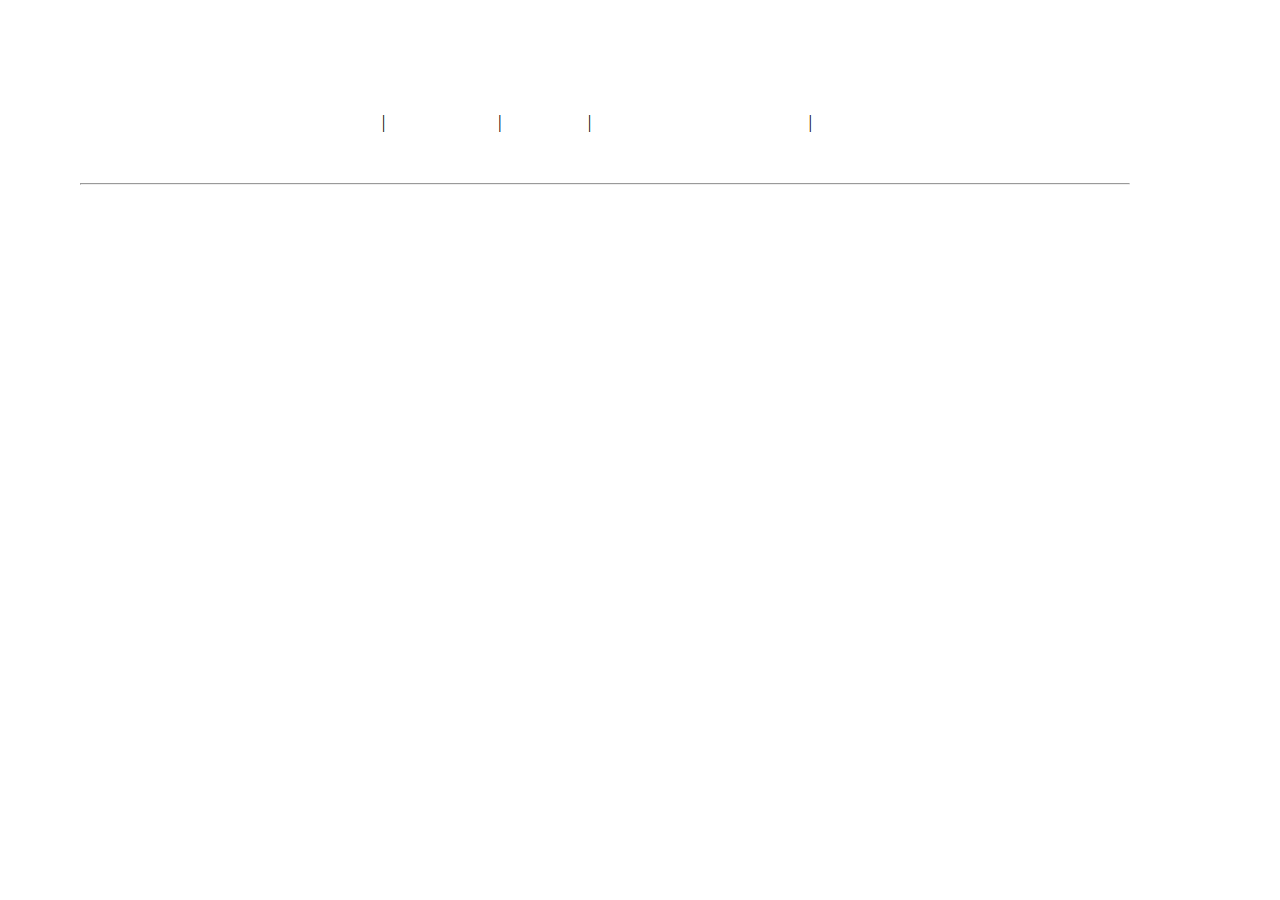
==== about.html @ 7a81c571 "1st change" ====
<!DOCTYPE html>
<html>
<head>
  <link rel="stylesheet" href="css/style.css">
  <link href="https://fonts.googleapis.com/css?family=Merienda" rel="stylesheet">
  <title>LA PETITE MODESTE | About</title>
</head>
<body background="images/redbackground.png">
  <h1 id="title">La petite modeste</h1>
    <nav>
      <p class="navigation1"><a href="index.html">HOME</a> | <a href="travel.html">TRAVEL</a> | <a href="blog.html">BLOG</a> | <a href="WomenInTech.html">WOMEN IN TECH</a> | <a href="about.html">ABOUT</a></p>
    </nav>

<!-- add pictures linked to latest posts -->

<footer>
  <hr>
  <p>La Petite Modeste, copyright &copy; 2018</p>
</footer>

</body>
</html>
---- css/style.css ----
body{
  font-size: 16px;
  margin-bottom: 100px;
  margin-right: 150px;
  margin-left: 80px;

}


#title{
  color: white;
  font-size: 40px;
  font-family: 'Merienda', cursive;
  text-align: center;
}

.navigation1 {
  text-decoration-color: white;
  font-size: 18px;
  margin: 0px 0px 50px 0px;
  text-align: center;
  letter-spacing: 4px;
  position: sticky;
}

a {
  color: white;
  text-decoration: none;
}



.logos {
  float: right;
}

footer{
  color: white;
  font-size: 15px;
  text-align: center;
}
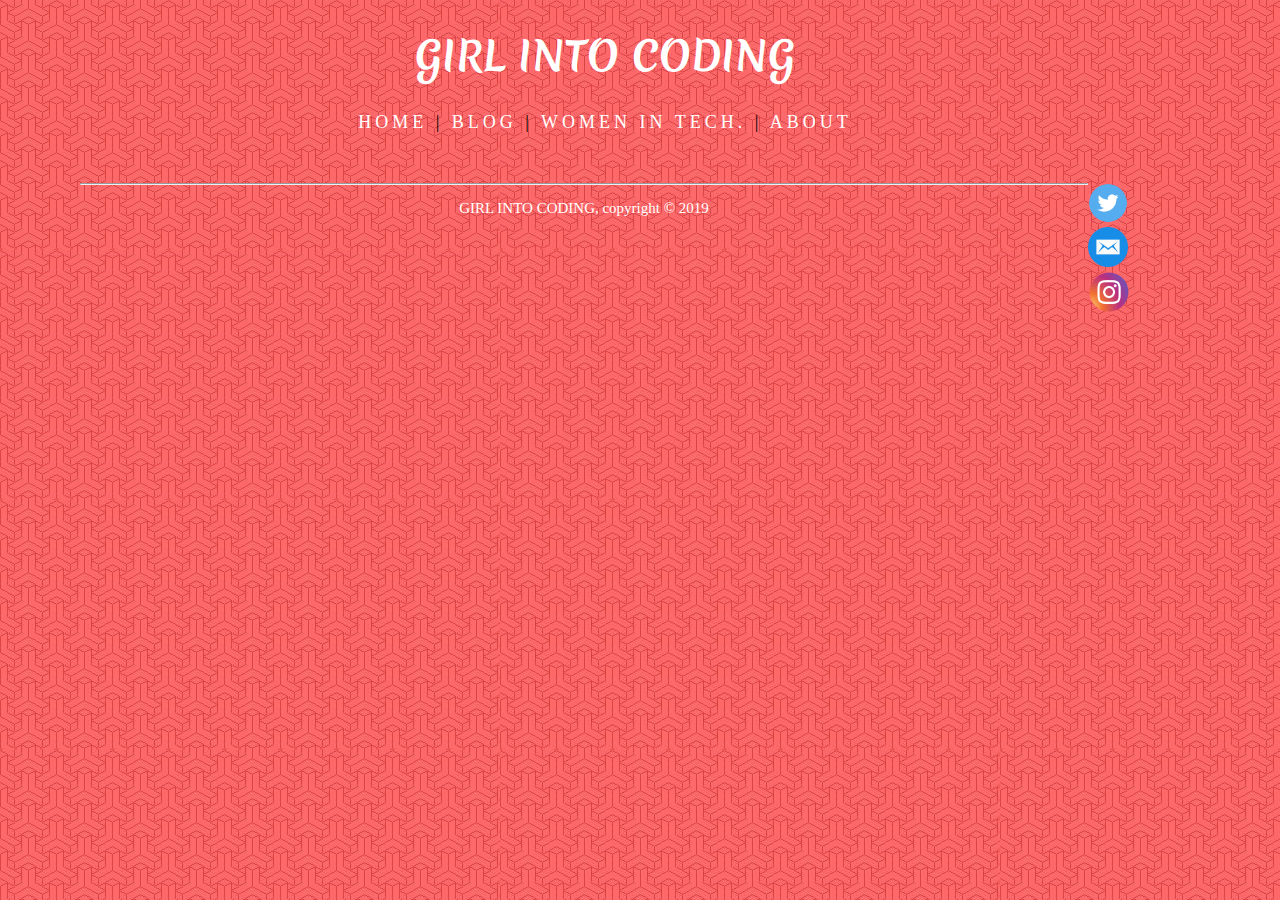
==== commit d2588ce0: "addings" ====
--- a/about.html
+++ b/about.html
@@ -3,19 +3,26 @@
 <head>
   <link rel="stylesheet" href="css/style.css">
   <link href="https://fonts.googleapis.com/css?family=Merienda" rel="stylesheet">
-  <title>LA PETITE MODESTE | About</title>
-</head>
-<body background="images/redbackground.png">
-  <h1 id="title">La petite modeste</h1>
-    <nav>
-      <p class="navigation1"><a href="index.html">HOME</a> | <a href="travel.html">TRAVEL</a> | <a href="blog.html">BLOG</a> | <a href="WomenInTech.html">WOMEN IN TECH</a> | <a href="about.html">ABOUT</a></p>
-    </nav>
+  <title>GIRL INTO CODING | Home</title>
+  </head>
+  <body   background= "images/pattern-07.jpg">
+  <h1 id="title">GIRL INTO CODING</h1>
+    <nav1>
+      <p class="navigation1"><a href="index.html">HOME</a> | <a href="blog.html">BLOG</a> | <a href="WomenInTech.html">WOMEN IN TECH.</a> | <a href="about.html">ABOUT</a></p>
+    </nav1>
+
+    <SocialMedia class="logos">
+      <a style="display: block;" href="https://twitter.com/soraya_charef"><img src="images/Twitter.png" alt="Twitter logo" style="whidth:40px;height: 40px;"></a>
+      <a style="display: block;" href="#"><img src="images/mail-logo.png" alt="email logo" style="whidth:40px;height: 40px;"></a>
+      <a style="display: block;" href="#"><img src="images/instagram-logo.png" alt="Instagram logo" style="whidth:42px;height: 42px;"></a>
+   </SocialMedia>
+
 
 <!-- add pictures linked to latest posts -->
 
 <footer>
   <hr>
-  <p>La Petite Modeste, copyright &copy; 2018</p>
+  <p>GIRL INTO CODING, copyright &copy; 2019</p>
 </footer>
 
 </body>
--- a/css/style.css
+++ b/css/style.css
@@ -34,6 +34,25 @@
   float: right;
 }
 
+.form-submit{
+  display: inline-block;
+  padding: 10px 20px;
+  font-size: 15px;
+  cursor: pointer;
+  text-align: center;
+  text-decoration: none;
+  outline: none;
+  color: #fff;
+  background-color: black;
+  border: none;
+  border-radius: 15px;
+}
+
+.form-submit:hover {background-color: grey}
+
+
+
+
 footer{
   color: white;
   font-size: 15px;
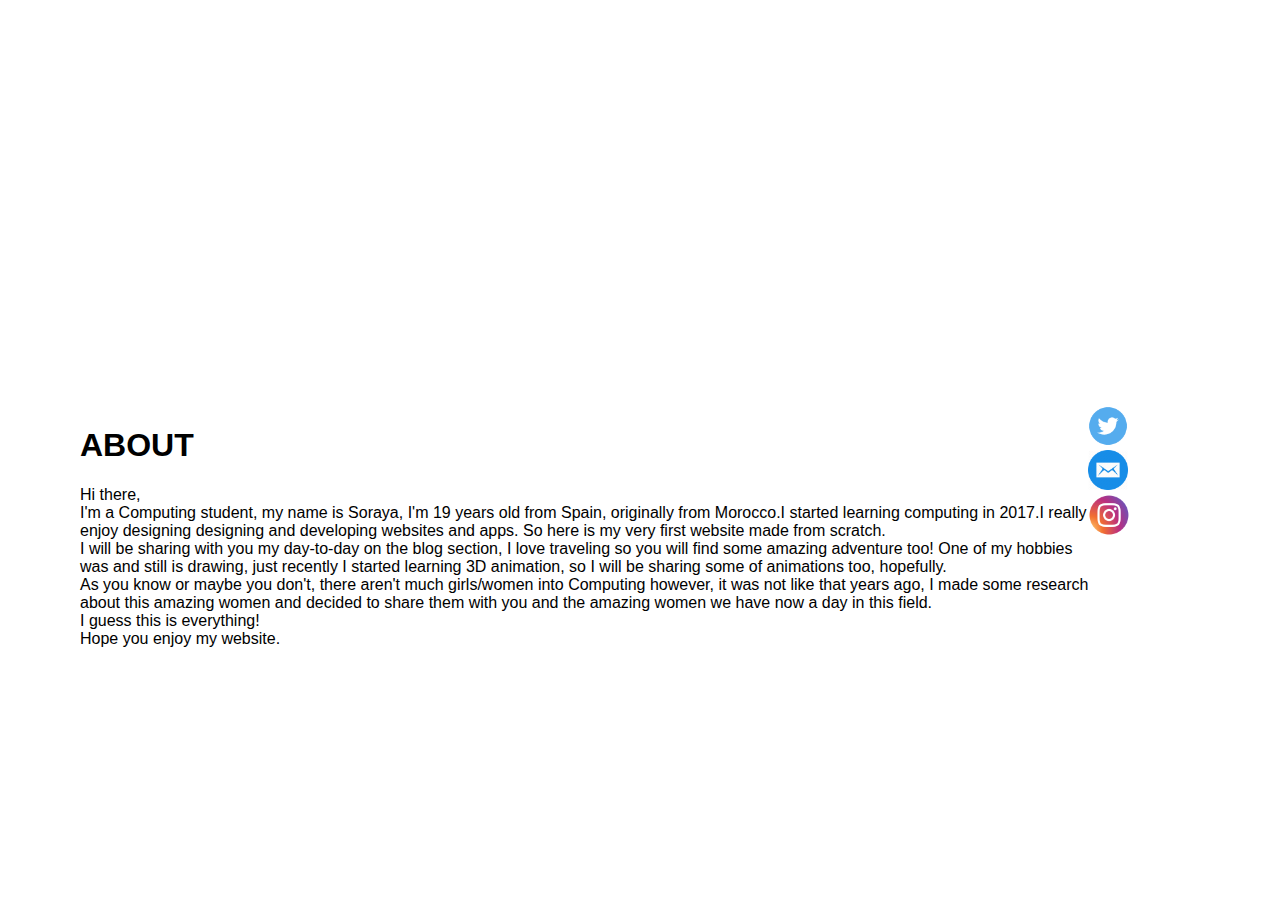
==== commit b4c6c7d0: "new design" ====
--- a/about.html
+++ b/about.html
@@ -2,28 +2,46 @@
 <html>
 <head>
   <link rel="stylesheet" href="css/style.css">
-  <link href="https://fonts.googleapis.com/css?family=Merienda" rel="stylesheet">
-  <title>GIRL INTO CODING | Home</title>
-  </head>
-  <body   background= "images/pattern-07.jpg">
-  <h1 id="title">GIRL INTO CODING</h1>
-    <nav1>
-      <p class="navigation1"><a href="index.html">HOME</a> | <a href="blog.html">BLOG</a> | <a href="WomenInTech.html">WOMEN IN TECH.</a> | <a href="about.html">ABOUT</a></p>
-    </nav1>
+<link href="https://fonts.googleapis.com/css?family=Courgette|Merienda" rel="stylesheet">
+<link href="https://fonts.googleapis.com/css?family=Open+Sans+Condensed:300" rel="stylesheet">
+  <title>Girl Into Coding</title>
+</head>
+<body>
+<a href="index2.html"><h1>Girl<br>Into<br>Coding</h1></a>
 
-    <SocialMedia class="logos">
-      <a style="display: block;" href="https://twitter.com/soraya_charef"><img src="images/Twitter.png" alt="Twitter logo" style="whidth:40px;height: 40px;"></a>
-      <a style="display: block;" href="#"><img src="images/mail-logo.png" alt="email logo" style="whidth:40px;height: 40px;"></a>
-      <a style="display: block;" href="#"><img src="images/instagram-logo.png" alt="Instagram logo" style="whidth:42px;height: 42px;"></a>
-   </SocialMedia>
+<div id="navigation">
+<a href="projects.html">
+  <div class="projects"><br>PROJECTS</div>
+</a>
 
+<a href="WomenInTech.html">
+  <div class="womenintech"><br>WOMEN IN TECH.</div>
+</a>
 
-<!-- add pictures linked to latest posts -->
+<a href="animation.html">
+   <div class="animation">3D <br>AN<br>IM<br>AT<br>IO<br>N.</div>
+</a>
 
+<a href="blog.html">
+  <div class="blog"><br>BLOG</div>
+</a>
+
+<a href="about.html">
+  <div class="about"><br>ABOUT</div>
+</a>
+</div>
+
+<SocialMedia class="logos">
+  <a style="display: block;" href="https://twitter.com/soraya_charef" target="_blank"><img src="images/Twitter.png" alt="Twitter logo" style="whidth:40px;height: 40px;"></a>
+  <a style="display: block;" href="mailto:girlintocodinng@gmail.com" target="_blank"><img src="images/mail-logo.png" alt="email logo" style="whidth:40px;height: 40px;"></a>
+  <a style="display: block;" href="https://www.instagram.com/girlintocoding/" target="_blank"><img src="images/instagram-logo.png" alt="Instagram logo" style="whidth:42px;height: 42px;"></a>
+</SocialMedia>
+
+<h1 class="main-title">ABOUT</h1>
+<p>Hi there,<br>I'm a Computing student, my name is Soraya, I'm 19 years old from Spain, originally from Morocco.I started learning computing in 2017.I really enjoy designing designing and developing websites and apps. So here is my very first website made from scratch.<br>I will be sharing with you my day-to-day on the blog section, I love traveling so you will find some amazing adventure too! One of my hobbies was and still is drawing, just recently I started learning 3D animation, so I will be sharing some of animations too, hopefully.<br>As you know or maybe you don't, there aren't much girls/women into Computing however, it was not like that years ago, I made some research about this amazing women and decided to share them with you and the amazing women we have now a day in this field.<br>I guess this is everything!<br>Hope you enjoy my website.</p>
+
+</body>
 <footer>
-  <hr>
   <p>GIRL INTO CODING, copyright &copy; 2019</p>
 </footer>
-
-</body>
 </html>
--- a/css/style.css
+++ b/css/style.css
@@ -1,5 +1,6 @@
 body{
   font-size: 16px;
+  font-family:sans-serif;
   margin-bottom: 100px;
   margin-right: 150px;
   margin-left: 80px;
